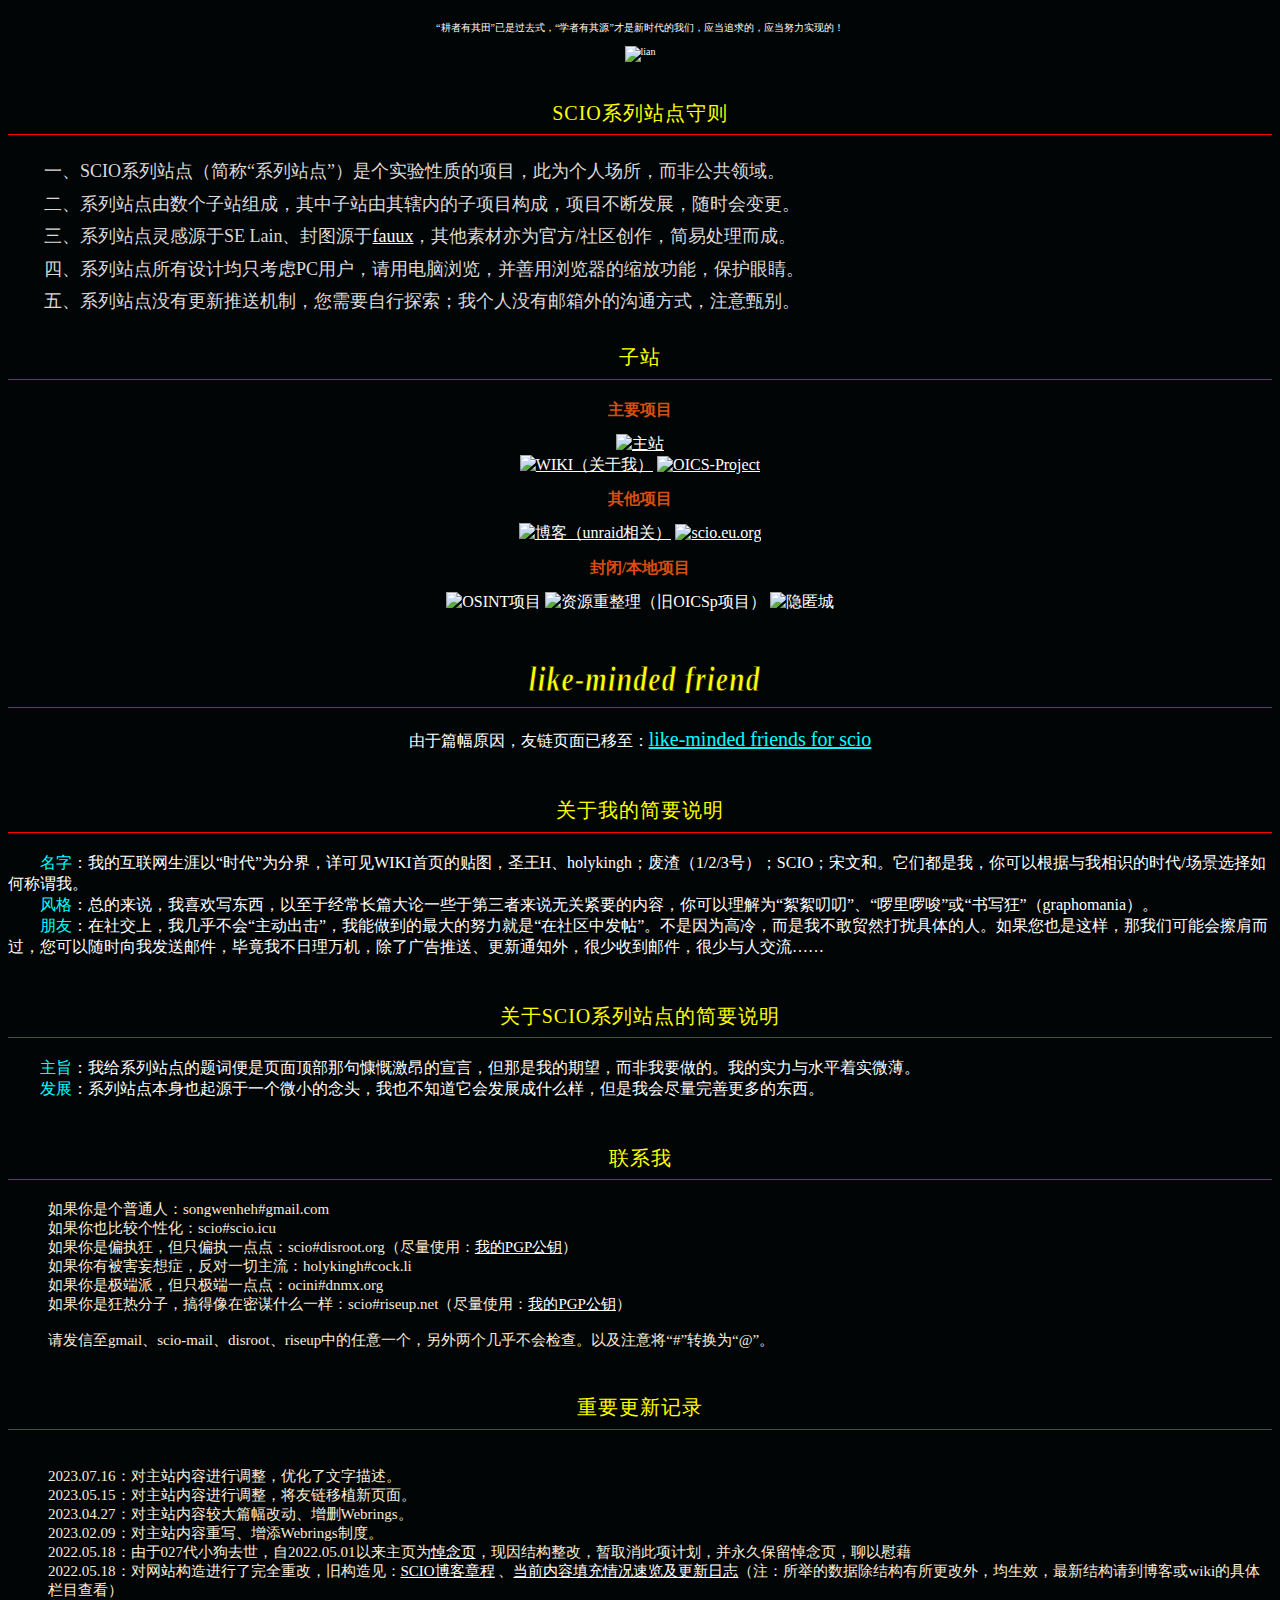
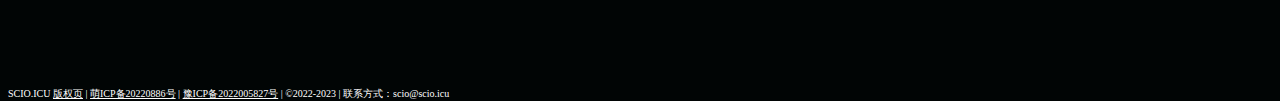
==== index.html @ eaee8c82 "Add files via upload" ====
<!DOCTYPE html>
<html>
    <head>
        <meta charset='utf-8'>
        <meta http-equiv='X-UA-Compatible' content='IE=edge'>
        <title>SCIO - 知识革命</title>

        <meta name="keywords" content="圣王H, SCIO, 挠头帝国, SCIO系列站点">
        <meta name="description" content="“耕者有其田”已是过去式，“学者有其源”才是新时代的我们，应当追求的，应当努力实现的！">
        <meta name="author" content="圣王H">

        <base target="_blank">
        <link rel="shortcut icon" href="./image/favicon.ico" type="image/x-icon" />

        <style>
            @charset "utf-8";
            *{background-color: rgb(1, 5, 5);color:white;}
            .引文{font-size: 10px;text-align: center;}
            .板块{font-size: 25px;color: rgb(255, 255, 255);line-height: 180%;text-align: center;}
            .守则{font-size: 18px;color: rgb(220, 216, 216);line-height: 180%;}
            .序{font-size: 15px;color: antiquewhite;}
            .备案{position:absolute;font-size: 10px}
            .标题{line-height: 200%;color: yellow;text-align: center;font-size: 20px;letter-spacing:0.05em;border:none;border-bottom:solid red 1.0pt;padding:0cm 0cm 1.0pt 0cm}
            .webrings {border: unset;filter: unset;width: 240px;height: 60px;}
            .居中{text-align: center;}
            .重点{color: aqua;}
            h2 {text-align: center;font-size: medium;color: rgb(218, 78, 13);}
        
            .svg{fill: #FFFF00;stroke: #000000;stroke-width: 0.5px;stroke-linecap: round;}
            @keyframes move {0%{stroke-dasharray: 0, 300px;}100%{stroke-dasharray: 300px, 0;}}
            .svg:hover{animation: move 5s;}
        </style>

    </head>

<body>
    <p class="引文"><br>
        “耕者有其田”已是过去式，“学者有其源”才是新时代的我们，应当追求的，应当努力实现的！<br><br>
        <img src="./image/lain1.gif" alt="lian" height="300"><br>
    <EMBED src="./music/welcome.mp3" autostart="true" loop="true" height="0"> 
    </p>

    <p class="标题">SCIO系列站点守则</p>
    <p class="守则">
        　　一、SCIO系列站点（简称“系列站点”）是个实验性质的项目，此为个人场所，而非公共领域。</br>
        　　二、系列站点由数个子站组成，其中子站由其辖内的子项目构成，项目不断发展，随时会变更。</br>
        　　三、系列站点灵感源于SE Lain、封图源于<a href="https://fauux.neocities.org/">fauux</a>，其他素材亦为官方/社区创作，简易处理而成。</br>
        　　四、系列站点所有设计均只考虑PC用户，请用电脑浏览，并善用浏览器的缩放功能，保护眼睛。</br>
        　　五、系列站点没有更新推送机制，您需要自行探索；我个人没有邮箱外的沟通方式，注意甄别。</br>
        </p>

<div class="居中">
    <p class="标题">子站</p>
    <h2>主要项目</h2>
        <a href='https://scio.icu/' target='_blank' title="SCIO系列站点主站-本站">
            <img class='webrings' src='webring/主站.png' alt='主站' /></a> </br>
    
        <a href='https://wiki.scio.icu/' target='_blank' title="圣王H的秘密基地 - 关于我的百科全书">
            <img class='webrings' src='webring/WIKI.png' alt='WIKI（关于我）' /></a>
        <a href='https://oicsproject.org' target='_blank' title="OICS-Project - 数据收藏癖的秘密基地">
            <img class='webrings' src='webring/OICSp.png' alt='OICS-Project' /></a></br>
    <h2>其他项目</h2>
        <a href='https://blog.scio.icu/' target='_blank' title="Unraid相关的一些基础知识和docker。以及一些杂乱的东西，暂时鸽了。">
            <img class='webrings' src='webring/博客.png' alt='博客（unraid相关）' /></a>
        <a href='https://scio.eu.org/' target='_blank' title="记录一些实验性质的页面及承载功能/工具。">
            <img class='webrings' src='webring/scio.eu.org.png' alt='scio.eu.org' /></a>
    <h2>封闭/本地项目</h2>
        <img class='webrings' src='webring/OSINT.png' alt='OSINT项目'/>
        <img class='webrings' src='webring/资源重整理.png' alt='资源重整理（旧OICSp项目）'/>
        <img class='webrings' src='webring/隐匿城.png' alt='隐匿城' />
</div>

<p class="标题">    <svg width="240" height="60" xmlns="http://www.w3.org/2000/svg">
    <g>
     <title>SCIO的友人及同好站点</title>
     <text class="svg" font-style="italic" font-weight="bold" stroke="#000" transform="matrix(1.1527046839330721,0,0,1.536021998943526,3.067249110755034,-19.77714535056787) " xml:space="preserve" text-anchor="start" font-family="'Times New Roman', Times, serif" font-size="24" id="svg_1" y="50.506939" x="5" stroke-width="0" fill="#000000">like-minded friends</text>
    </g></svg></p>
    <div class="居中">由于篇幅原因，友链页面已移至：<a href="./webrings.html" style="font-size: 20px; color: aqua;" >like-minded friends for scio</a></div><br>


<p class="标题">关于我的简要说明</p>
　　<a class="重点">名字</a>：我的互联网生涯以“时代”为分界，详可见WIKI首页的贴图，圣王H、holykingh；废渣（1/2/3号）；SCIO；宋文和。它们都是我，你可以根据与我相识的时代/场景选择如何称谓我。<br>
　　<a class="重点">风格</a>：总的来说，我喜欢写东西，以至于经常长篇大论一些于第三者来说无关紧要的内容，你可以理解为“絮絮叨叨”、“啰里啰唆”或“书写狂”（graphomania）。<br>
　　<a class="重点">朋友</a>：在社交上，我几乎不会“主动出击”，我能做到的最大的努力就是“在社区中发帖”。不是因为高冷，而是我不敢贸然打扰具体的人。如果您也是这样，那我们可能会擦肩而过，您可以随时向我发送邮件，毕竟我不日理万机，除了广告推送、更新通知外，很少收到邮件，很少与人交流……<br>
<br>
<p class="标题">关于SCIO系列站点的简要说明</p>
　　<a class="重点">主旨</a>：我给系列站点的题词便是页面顶部那句慷慨激昂的宣言，但那是我的期望，而非我要做的。我的实力与水平着实微薄。<br>
　　<a class="重点">发展</a>：系列站点本身也起源于一个微小的念头，我也不知道它会发展成什么样，但是我会尽量完善更多的东西。<br>
<br>
<p class="标题" id="邮箱">联系我</p>
<ul class="序">
如果你是个普通人：songwenheh#gmail.com<br>
如果你也比较个性化：scio#scio.icu<br>
如果你是偏执狂，但只偏执一点点：scio#disroot.org（尽量使用：<a href="./pgp/scio_0x44DFD953_public.asc">我的PGP公钥</a>）<br>
如果你有被害妄想症，反对一切主流：holykingh#cock.li<br>
如果你是极端派，但只极端一点点：ocini#dnmx.org<br>
如果你是狂热分子，搞得像在密谋什么一样：scio#riseup.net（尽量使用：<a href="./pgp/scio_0xA063CE1D_public.asc">我的PGP公钥</a>）<br><br>
请发信至gmail、scio-mail、disroot、riseup中的任意一个，另外两个几乎不会检查。以及注意将“#”转换为“@”。<br><br>
</ul>

<p class="标题">重要更新记录</p>
        <ul class="序">
            <br>
            2023.07.16：对主站内容进行调整，优化了文字描述。<br>
            2023.05.15：对主站内容进行调整，将友链移植新页面。<br>
            2023.04.27：对主站内容较大篇幅改动、增删Webrings。<br>
            2023.02.09：对主站内容重写、增添Webrings制度。<br>
            2022.05.18：由于027代小狗去世，自2022.05.01以来主页为<a href="./027.html">悼念页</a>，现因结构整改，暂取消此项计划，并永久保留悼念页，聊以慰藉<br>
            2022.05.18：对网站构造进行了完全重改，旧构造见：<a href="./总章.html" target="blank">SCIO博客章程</a> 、<a href="./日志.html">当前内容填充情况速览及更新日志</a>（注：所举的数据除结构有所更改外，均生效，最新结构请到博客或wiki的具体栏目查看）<br>
        </ul>

<br><br><br><br>
</body>
<footer class="备案";>
    SCIO.ICU <a href="https://scio.icu">版权页</a> | 
	<a href="https://icp.gov.moe/?keyword=20220886" target="_blank">萌ICP备20220886号</a> | 
	<a href="https://beian.miit.gov.cn">豫ICP备2022005827号</a> | 
	©2022-2023 | 联系方式：scio@scio.icu

</footer>


</html>
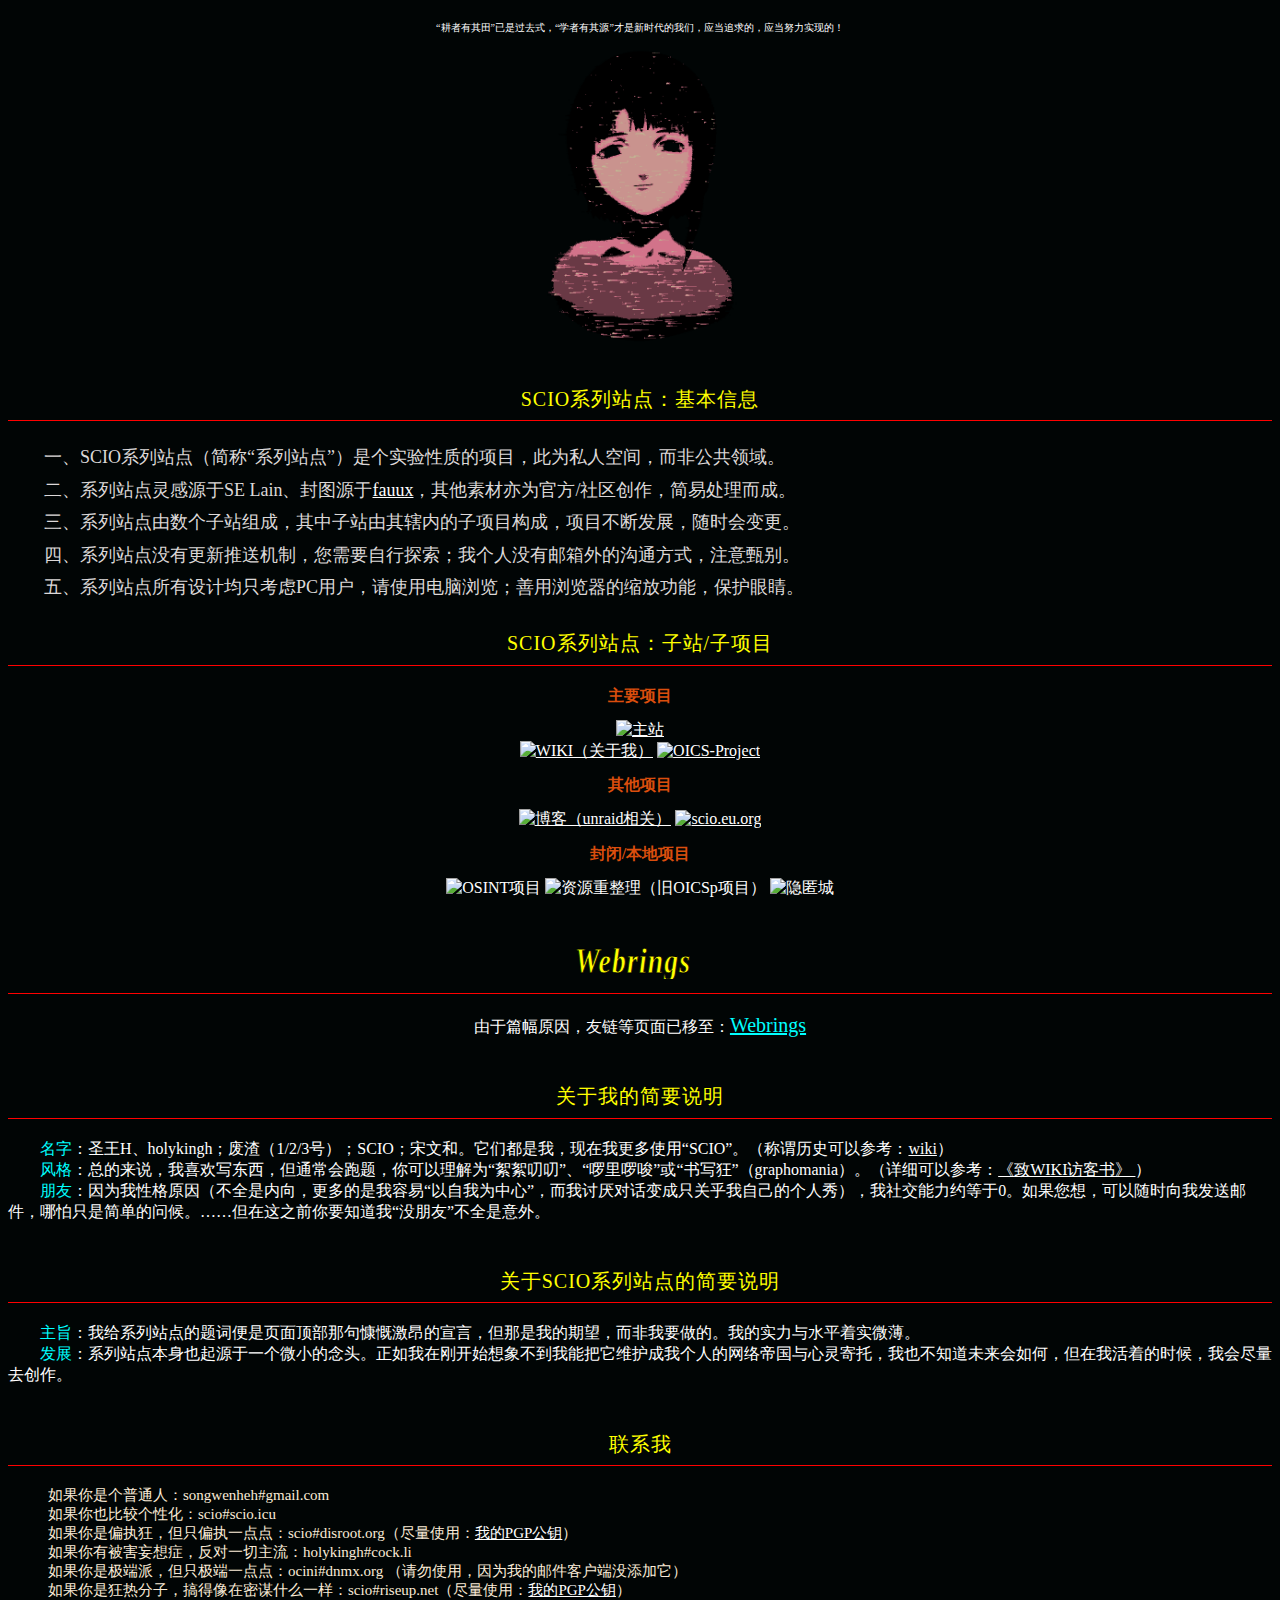
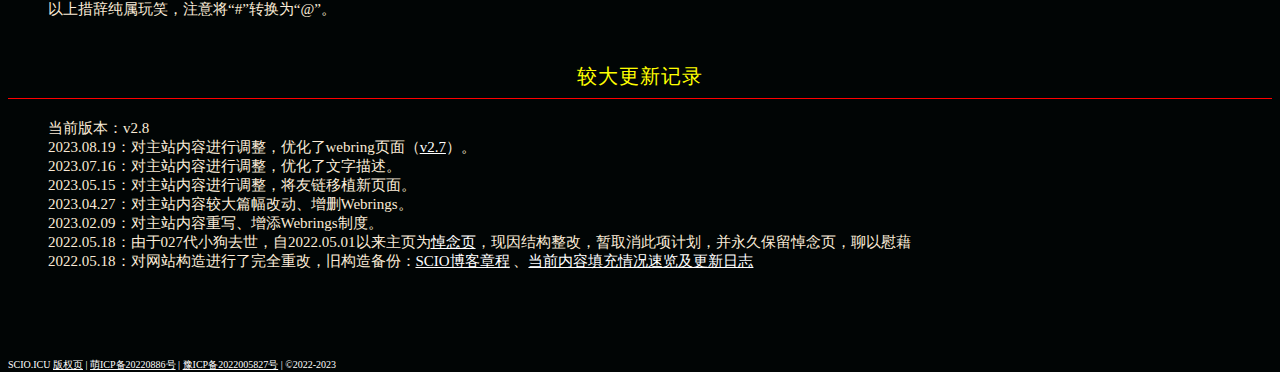
==== commit 49e98370: "Add files via upload" ====
--- a/index.html
+++ b/index.html
@@ -7,7 +7,7 @@
 
         <meta name="keywords" content="圣王H, SCIO, 挠头帝国, SCIO系列站点">
         <meta name="description" content="“耕者有其田”已是过去式，“学者有其源”才是新时代的我们，应当追求的，应当努力实现的！">
-        <meta name="author" content="圣王H">
+        <meta name="author" content="圣王H, SCIO">
 
         <base target="_blank">
         <link rel="shortcut icon" href="./image/favicon.ico" type="image/x-icon" />
@@ -25,7 +25,6 @@
             .居中{text-align: center;}
             .重点{color: aqua;}
             h2 {text-align: center;font-size: medium;color: rgb(218, 78, 13);}
-        
             .svg{fill: #FFFF00;stroke: #000000;stroke-width: 0.5px;stroke-linecap: round;}
             @keyframes move {0%{stroke-dasharray: 0, 300px;}100%{stroke-dasharray: 300px, 0;}}
             .svg:hover{animation: move 5s;}
@@ -40,52 +39,55 @@
     <EMBED src="./music/welcome.mp3" autostart="true" loop="true" height="0"> 
     </p>
 
-    <p class="标题">SCIO系列站点守则</p>
+    <p class="标题">SCIO系列站点：基本信息</p>
     <p class="守则">
-        　　一、SCIO系列站点（简称“系列站点”）是个实验性质的项目，此为个人场所，而非公共领域。</br>
-        　　二、系列站点由数个子站组成，其中子站由其辖内的子项目构成，项目不断发展，随时会变更。</br>
-        　　三、系列站点灵感源于SE Lain、封图源于<a href="https://fauux.neocities.org/">fauux</a>，其他素材亦为官方/社区创作，简易处理而成。</br>
-        　　四、系列站点所有设计均只考虑PC用户，请用电脑浏览，并善用浏览器的缩放功能，保护眼睛。</br>
-        　　五、系列站点没有更新推送机制，您需要自行探索；我个人没有邮箱外的沟通方式，注意甄别。</br>
+        　　一、SCIO系列站点（简称“系列站点”）是个实验性质的项目，此为私人空间，而非公共领域。</br>
+        　　二、系列站点灵感源于SE Lain、封图源于<a href="https://fauux.neocities.org/">fauux</a>，其他素材亦为官方/社区创作，简易处理而成。</br>
+        　　三、系列站点由数个子站组成，其中子站由其辖内的子项目构成，项目不断发展，随时会变更。</br>
+        　　四、系列站点没有更新推送机制，您需要自行探索；我个人没有邮箱外的沟通方式，注意甄别。</br>
+        　　五、系列站点所有设计均只考虑PC用户，请使用电脑浏览；善用浏览器的缩放功能，保护眼睛。</br>
         </p>
 
 <div class="居中">
-    <p class="标题">子站</p>
+    <p class="标题">SCIO系列站点：子站/子项目</p>
     <h2>主要项目</h2>
         <a href='https://scio.icu/' target='_blank' title="SCIO系列站点主站-本站">
-            <img class='webrings' src='webring/主站.png' alt='主站' /></a> </br>
-    
+            <img class='webrings' src='webring/SCIO.png' alt='主站' /></a> 
+        </br>
         <a href='https://wiki.scio.icu/' target='_blank' title="圣王H的秘密基地 - 关于我的百科全书">
             <img class='webrings' src='webring/WIKI.png' alt='WIKI（关于我）' /></a>
         <a href='https://oicsproject.org' target='_blank' title="OICS-Project - 数据收藏癖的秘密基地">
-            <img class='webrings' src='webring/OICSp.png' alt='OICS-Project' /></a></br>
+            <img class='webrings' src='webring/OICSp.png' alt='OICS-Project' /></a>
+        </br>
     <h2>其他项目</h2>
         <a href='https://blog.scio.icu/' target='_blank' title="Unraid相关的一些基础知识和docker。以及一些杂乱的东西，暂时鸽了。">
             <img class='webrings' src='webring/博客.png' alt='博客（unraid相关）' /></a>
         <a href='https://scio.eu.org/' target='_blank' title="记录一些实验性质的页面及承载功能/工具。">
             <img class='webrings' src='webring/scio.eu.org.png' alt='scio.eu.org' /></a>
+        </br>
     <h2>封闭/本地项目</h2>
         <img class='webrings' src='webring/OSINT.png' alt='OSINT项目'/>
         <img class='webrings' src='webring/资源重整理.png' alt='资源重整理（旧OICSp项目）'/>
         <img class='webrings' src='webring/隐匿城.png' alt='隐匿城' />
 </div>
 
-<p class="标题">    <svg width="240" height="60" xmlns="http://www.w3.org/2000/svg">
+<p class="标题">   <svg width="240" height="60">
     <g>
      <title>SCIO的友人及同好站点</title>
-     <text class="svg" font-style="italic" font-weight="bold" stroke="#000" transform="matrix(1.1527046839330721,0,0,1.536021998943526,3.067249110755034,-19.77714535056787) " xml:space="preserve" text-anchor="start" font-family="'Times New Roman', Times, serif" font-size="24" id="svg_1" y="50.506939" x="5" stroke-width="0" fill="#000000">like-minded friends</text>
+     <text class="svg" font-style="italic" font-weight="bold" stroke="#000" transform="matrix(1.1527046839330721,0,0,1.536021998943526,3.067249110755034,-19.77714535056787) " xml:space="preserve" text-anchor="start" font-family="" font-size="24" id="svg_1" y="48" x="45" stroke-width="0" fill="#000000">Webrings</text>
     </g></svg></p>
-    <div class="居中">由于篇幅原因，友链页面已移至：<a href="./webrings.html" style="font-size: 20px; color: aqua;" >like-minded friends for scio</a></div><br>
+    <div class="居中">由于篇幅原因，友链等页面已移至：<a href="./webrings.html" style="font-size: 20px; color: aqua;" >Webrings</a></div><br>
 
 
 <p class="标题">关于我的简要说明</p>
-　　<a class="重点">名字</a>：我的互联网生涯以“时代”为分界，详可见WIKI首页的贴图，圣王H、holykingh；废渣（1/2/3号）；SCIO；宋文和。它们都是我，你可以根据与我相识的时代/场景选择如何称谓我。<br>
-　　<a class="重点">风格</a>：总的来说，我喜欢写东西，以至于经常长篇大论一些于第三者来说无关紧要的内容，你可以理解为“絮絮叨叨”、“啰里啰唆”或“书写狂”（graphomania）。<br>
-　　<a class="重点">朋友</a>：在社交上，我几乎不会“主动出击”，我能做到的最大的努力就是“在社区中发帖”。不是因为高冷，而是我不敢贸然打扰具体的人。如果您也是这样，那我们可能会擦肩而过，您可以随时向我发送邮件，毕竟我不日理万机，除了广告推送、更新通知外，很少收到邮件，很少与人交流……<br>
+　　<a class="重点">名字</a>：圣王H、holykingh；废渣（1/2/3号）；SCIO；宋文和。它们都是我，现在我更多使用“SCIO”。（称谓历史可以参考：<a href="https://wiki.scio.icu/index.php?title=%E5%9C%A3%E7%8E%8BH%E7%9A%84%E7%A7%98%E5%AF%86%E5%9F%BA%E5%9C%B0%E5%AF%BC%E8%88%AA%E9%A1%B5#%E3%80%90%E6%8C%A0%E5%A4%B4%E5%B8%9D%E5%9B%BD%E3%80%91%E7%BD%91%E7%BB%9C%E7%BC%96%E5%B9%B4%E5%8F%B2/">wiki</a>）<br>
+　　<a class="重点">风格</a>：总的来说，我喜欢写东西，但通常会跑题，你可以理解为“絮絮叨叨”、“啰里啰唆”或“书写狂”（graphomania）。（详细可以参考：<a href="https://wiki.scio.icu/index.php?title=%E3%80%8A%E8%87%B4WIKI%E8%AE%BF%E5%AE%A2%E4%B9%A6%E3%80%8B">《致WIKI访客书》
+</a>）<br>
+　　<a class="重点">朋友</a>：因为我性格原因（不全是内向，更多的是我容易“以自我为中心”，而我讨厌对话变成只关乎我自己的个人秀），我社交能力约等于0。如果您想，可以随时向我发送邮件，哪怕只是简单的问候。……但在这之前你要知道我“没朋友”不全是意外。<br>
 <br>
 <p class="标题">关于SCIO系列站点的简要说明</p>
 　　<a class="重点">主旨</a>：我给系列站点的题词便是页面顶部那句慷慨激昂的宣言，但那是我的期望，而非我要做的。我的实力与水平着实微薄。<br>
-　　<a class="重点">发展</a>：系列站点本身也起源于一个微小的念头，我也不知道它会发展成什么样，但是我会尽量完善更多的东西。<br>
+　　<a class="重点">发展</a>：系列站点本身也起源于一个微小的念头。正如我在刚开始想象不到我能把它维护成我个人的网络帝国与心灵寄托，我也不知道未来会如何，但在我活着的时候，我会尽量去创作。<br>
 <br>
 <p class="标题" id="邮箱">联系我</p>
 <ul class="序">
@@ -93,31 +95,30 @@
 如果你也比较个性化：scio#scio.icu<br>
 如果你是偏执狂，但只偏执一点点：scio#disroot.org（尽量使用：<a href="./pgp/scio_0x44DFD953_public.asc">我的PGP公钥</a>）<br>
 如果你有被害妄想症，反对一切主流：holykingh#cock.li<br>
-如果你是极端派，但只极端一点点：ocini#dnmx.org<br>
-如果你是狂热分子，搞得像在密谋什么一样：scio#riseup.net（尽量使用：<a href="./pgp/scio_0xA063CE1D_public.asc">我的PGP公钥</a>）<br><br>
-请发信至gmail、scio-mail、disroot、riseup中的任意一个，另外两个几乎不会检查。以及注意将“#”转换为“@”。<br><br>
+如果你是极端派，但只极端一点点：ocini#dnmx.org （请勿使用，因为我的邮件客户端没添加它）<br>
+如果你是狂热分子，搞得像在密谋什么一样：scio#riseup.net（尽量使用：<a href="./pgp/scio_0xA063CE1D_public.asc">我的PGP公钥</a>）<br>
+以上措辞纯属玩笑，注意将“#”转换为“@”。<br><br>
 </ul>
 
-<p class="标题">重要更新记录</p>
+<p class="标题">较大更新记录</p>
         <ul class="序">
-            <br>
+            当前版本：v2.8<br>
+            2023.08.19：对主站内容进行调整，优化了webring页面（<a href="https://archive.is/4lYyp">v2.7</a>）。<br>
             2023.07.16：对主站内容进行调整，优化了文字描述。<br>
             2023.05.15：对主站内容进行调整，将友链移植新页面。<br>
             2023.04.27：对主站内容较大篇幅改动、增删Webrings。<br>
             2023.02.09：对主站内容重写、增添Webrings制度。<br>
             2022.05.18：由于027代小狗去世，自2022.05.01以来主页为<a href="./027.html">悼念页</a>，现因结构整改，暂取消此项计划，并永久保留悼念页，聊以慰藉<br>
-            2022.05.18：对网站构造进行了完全重改，旧构造见：<a href="./总章.html" target="blank">SCIO博客章程</a> 、<a href="./日志.html">当前内容填充情况速览及更新日志</a>（注：所举的数据除结构有所更改外，均生效，最新结构请到博客或wiki的具体栏目查看）<br>
+            2022.05.18：对网站构造进行了完全重改，旧构造备份：<a href="https://web.archive.org/web/20220829101343/https://scio.icu/总章.html" target="blank">SCIO博客章程</a> 、<a href="https://web.archive.org/web/20220829101343/https://scio.icu/日志.html">当前内容填充情况速览及更新日志</a><br>
         </ul>
+<br><br><br><br>
 
-<br><br><br><br>
 </body>
 <footer class="备案";>
     SCIO.ICU <a href="https://scio.icu">版权页</a> | 
 	<a href="https://icp.gov.moe/?keyword=20220886" target="_blank">萌ICP备20220886号</a> | 
 	<a href="https://beian.miit.gov.cn">豫ICP备2022005827号</a> | 
-	©2022-2023 | 联系方式：scio@scio.icu
-
+	©2022-2023
 </footer>
 
-
 </html>